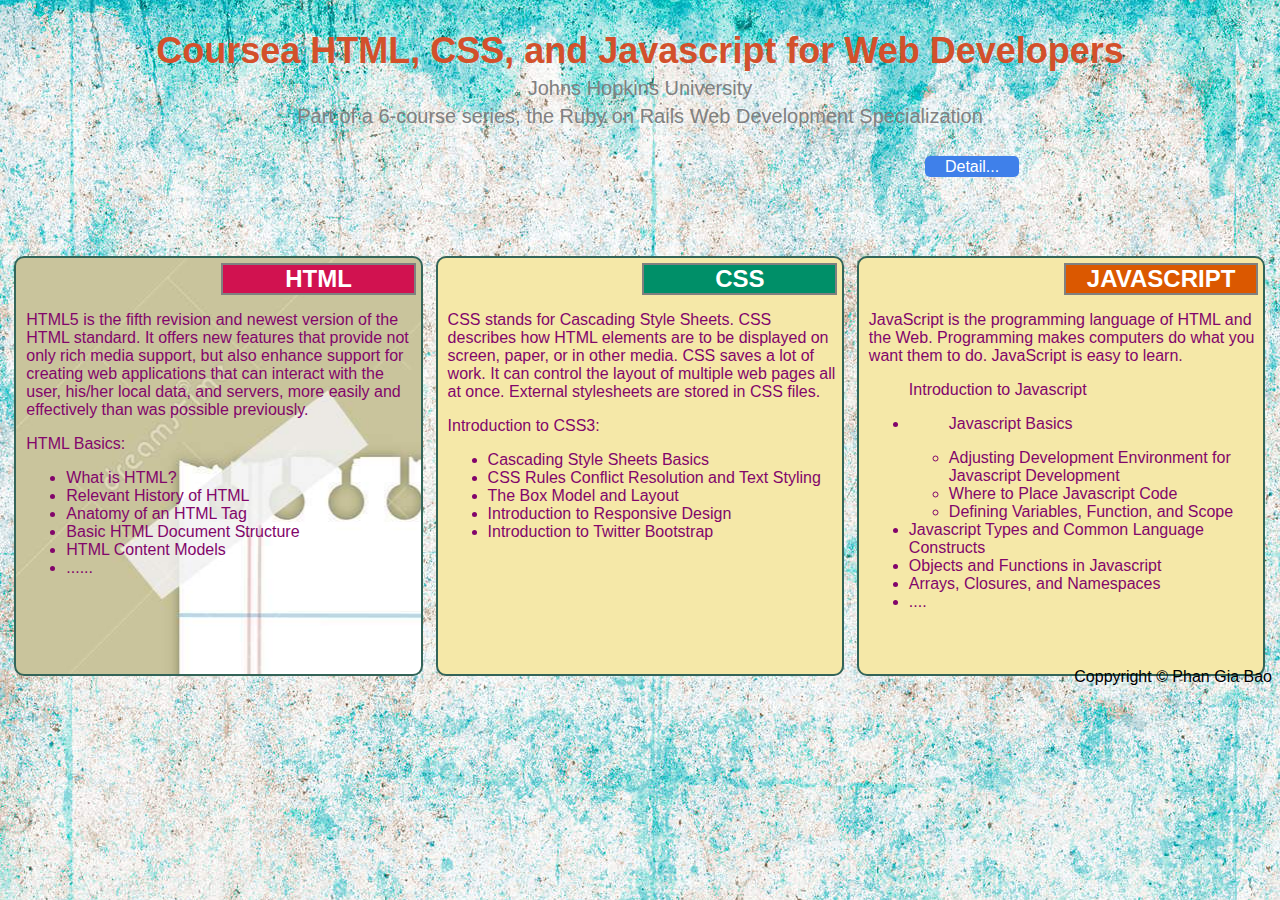
==== Site/index.html @ 108db648 "update sonething" ====
<!DOCTYPE html>
<html lang="en">
<head>
	<meta charset="UTF-8">
	<meta name="viewport" content="width=device-width, initial-scale=1">
	<title>Phan Gia Bao</title>
	<link rel="stylesheet" href="style.css">
</head> 
<body>
	<div class="title1">
		<h1>Coursea HTML, CSS, and Javascript for Web Developers</h1>
		<p>Johns Hopkins University</p>
		<p>Part of a 6-course series, the Ruby on Rails Web Development Specialization</p>
		<div><a class="button" href="https://www.coursera.org/learn/html-css-javascript-for-web-developers">Detail...</a></div>
	</div>
	<div class="row">
		<div class="col1">
			<h2>HTML</h2>
			<p>HTML5 is the fifth revision and newest version of the HTML standard. It offers new features that provide not only rich media support, but also enhance support for creating web applications that can interact with the user, his/her local data, and servers, more easily and effectively than was possible previously.</p>
			<p>HTML Basics: </p>
			<ul>
				<li>What is HTML?</li>
				<li>Relevant History of HTML</li>
				<li>Anatomy of an HTML Tag</li>
				<li>Basic HTML Document Structure</li>
				<li>HTML Content Models</li>
				<li>......</li>
			</ul>
		</div>
		<div class="col2">
			<h2>CSS</h2>
			<p>CSS stands for Cascading Style Sheets. CSS describes how HTML elements are to be displayed on screen, paper, or in other media. CSS saves a lot of work. It can control the layout of multiple web pages all at once. External stylesheets are stored in CSS files.</p>
			<p>Introduction to CSS3:</p>
			<ul>
				<li>Cascading Style Sheets Basics</li>
				<li>CSS Rules Conflict Resolution and Text Styling</li>
				<li>The Box Model and Layout</li>
				<li>Introduction to Responsive Design</li>
				<li>Introduction to Twitter Bootstrap</li>
			</ul>
		</div>
		<div class="col3">
			<h2>JAVASCRIPT</h2>
			<p>JavaScript is the programming language of HTML and the Web. Programming makes computers do what you want them to do. JavaScript is easy to learn.</p>
			<ul>
				<p>Introduction to Javascript</p>
				<li>
					<ul>
						<p>Javascript Basics</p>
						<li>Adjusting Development Environment for Javascript Development</li>
						<li>Where to Place Javascript Code</li>
						<li>Defining Variables, Function, and Scope</li>
					</ul>
				</li>
				<li>Javascript Types and Common Language Constructs</li>
				<li>Objects and Functions in Javascript</li>
				<li>Arrays, Closures, and Namespaces</li>
				<li>....</li>
			</ul>
		</div>
	</div>
	<div class="clear"></div>
	<footer>Coppyright &copy; Phan Gia Bao</footer>
</body>
</html>
---- Site/style.css ----
* {
	box-sizing: border-box;
}

body {
	background-color: #DEF7FF;
	color: #82056B;
	font-family: "Comic Sans MS", cursive, sans-serif; 
	background-image: url("backgroud.jpg");
	position: relative;
}

/* Header */
.title1 {
	text-align: center;
	color: #D3502B;
}

h1 {
	font-size: 36px;
	margin: 30px 0px 5px 0px;
}

.title1 p {
	color: grey;
	font-size: 20px;
	margin-top: 0px;
	margin-bottom: 5px;
}

/*button*/
.title1 div {
	text-align: right;
	margin: 30px 20%;
}

.button {
	background-color: #3F80EA;
	padding: 2px 20px;
	border-radius: 5px;
	text-decoration: none;
	color: white;
}

.button:hover {
	color: #3F80EA;
	background-color: white;
}

/* Title */
.row h2 {
	width: 50%;	
	margin: 0 0 0 auto;
	text-align: center;
	color: white;
	border: 2px solid grey;
}

.col1 h2 {
	background-color: #D11250;
}

.col2 h2 {
	background-color: #008F68; 
}

.col3 h2 {
	background-color: #DB5800;
}
/* */
.row {
	width: 100%;
}

.row div {
	background-color: #F5E8A8;
	margin: 50px 0.5% 10px 0.5%;
	padding: 5px 5px 10px 10px;
	border: 2px solid #336458;
	border-radius: 10px;
}


@media (min-width: 992px) {
	.col1,.col2,.col3 {
		float: left;
		height: 420px;
		overflow: auto;
	}
	.col1 {
		width: 32.33%;
		background-image: url("bg2.jpg");
	}
	.col2 {
		width: 32.33%;
	}
	.col3 {
		width: 32.33%;
	}
}

@media (min-width: 768px) and (max-width: 991px) {
	.col1,.col2,.col3 {
		float: left;
		overflow: auto;
	}
	.col1 {
		width: 49%;
		height: 550px;
	}
	.col2 {
		width: 49%;
		height: 550px;
	}
	.col3 {
		width: 99%;
	}
}

@media (min-width: 44px) and (max-width: 767px) {
	.col1,.col2,.col3 {
		float: left;		
	}
	.col1 {
		width: 99%;
	}
	.col2 {
		width: 99%;
	}
	.col3 {
		width: 99%;
	}
}

.clear {
	clear: both;
}

footer {
	position: absolute;
	bottom: 0;
	right: 0;
	color: black;
}
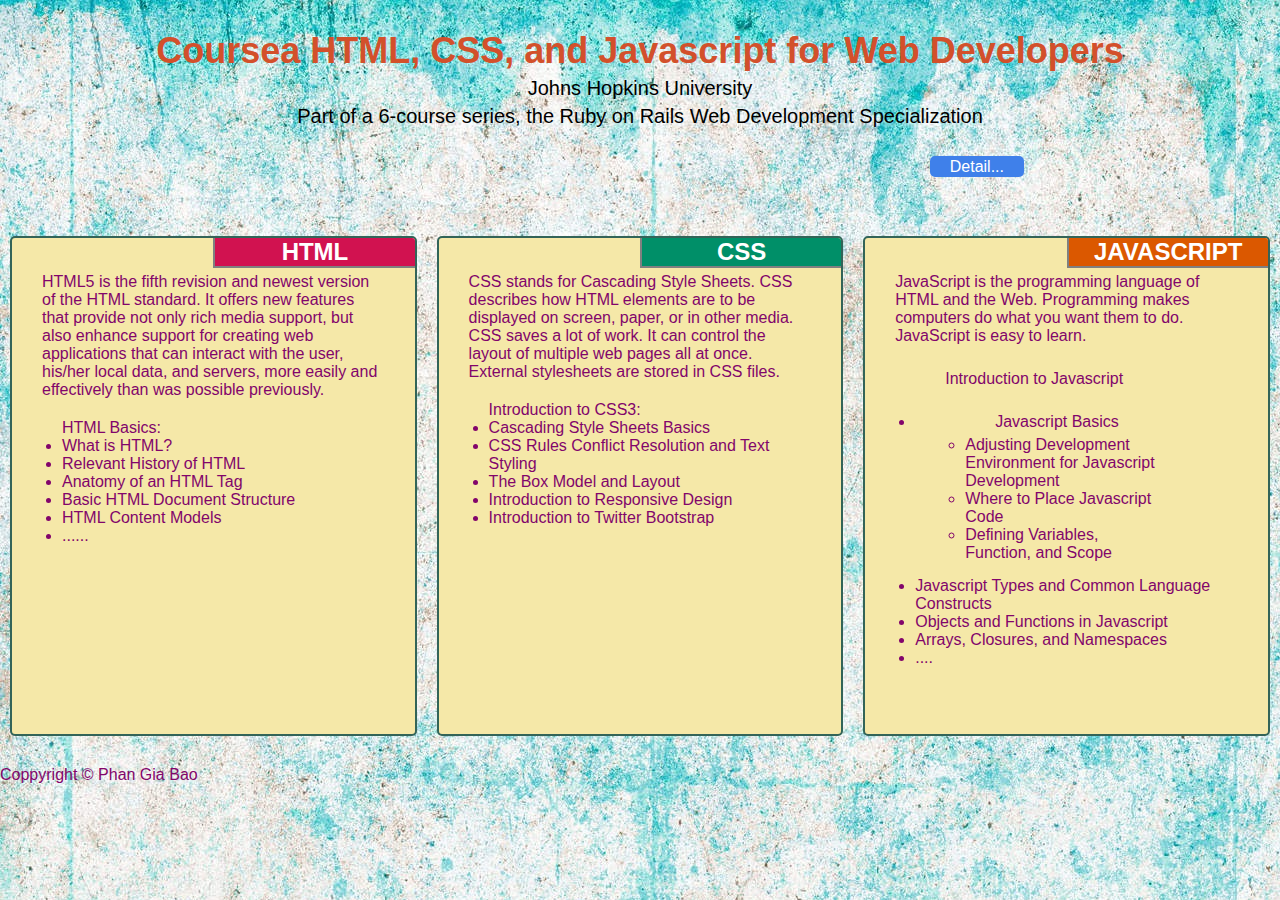
==== commit 1e798fb8: "done" ====
--- a/Site/index.html
+++ b/Site/index.html
@@ -4,62 +4,70 @@
 	<meta charset="UTF-8">
 	<meta name="viewport" content="width=device-width, initial-scale=1">
 	<title>Phan Gia Bao</title>
-	<link rel="stylesheet" href="style.css">
+	<link rel="stylesheet" href="css/style.css">
 </head> 
 <body>
-	<div class="title1">
-		<h1>Coursea HTML, CSS, and Javascript for Web Developers</h1>
-		<p>Johns Hopkins University</p>
-		<p>Part of a 6-course series, the Ruby on Rails Web Development Specialization</p>
-		<div><a class="button" href="https://www.coursera.org/learn/html-css-javascript-for-web-developers">Detail...</a></div>
-	</div>
-	<div class="row">
-		<div class="col1">
-			<h2>HTML</h2>
-			<p>HTML5 is the fifth revision and newest version of the HTML standard. It offers new features that provide not only rich media support, but also enhance support for creating web applications that can interact with the user, his/her local data, and servers, more easily and effectively than was possible previously.</p>
-			<p>HTML Basics: </p>
-			<ul>
-				<li>What is HTML?</li>
-				<li>Relevant History of HTML</li>
-				<li>Anatomy of an HTML Tag</li>
-				<li>Basic HTML Document Structure</li>
-				<li>HTML Content Models</li>
-				<li>......</li>
-			</ul>
+	<div class="wapper">
+		<div class="title1">
+			<h1>Coursea HTML, CSS, and Javascript for Web Developers</h1>
+			<p>Johns Hopkins University</p>
+			<p>Part of a 6-course series, the Ruby on Rails Web Development Specialization</p>
+			<div><a class="button" href="https://www.coursera.org/learn/html-css-javascript-for-web-developers">Detail...</a></div>
 		</div>
-		<div class="col2">
-			<h2>CSS</h2>
-			<p>CSS stands for Cascading Style Sheets. CSS describes how HTML elements are to be displayed on screen, paper, or in other media. CSS saves a lot of work. It can control the layout of multiple web pages all at once. External stylesheets are stored in CSS files.</p>
-			<p>Introduction to CSS3:</p>
-			<ul>
-				<li>Cascading Style Sheets Basics</li>
-				<li>CSS Rules Conflict Resolution and Text Styling</li>
-				<li>The Box Model and Layout</li>
-				<li>Introduction to Responsive Design</li>
-				<li>Introduction to Twitter Bootstrap</li>
-			</ul>
+		<div class="row">
+			<div class="col-desktop-4 col-table-6 col-mobile-12">
+				<div>
+					<h2>HTML</h2>
+					<p>HTML5 is the fifth revision and newest version of the HTML standard. It offers new features that provide not only rich media support, but also enhance support for creating web applications that can interact with the user, his/her local data, and servers, more easily and effectively than was possible previously.</p>
+					<ul>HTML Basics:
+						<li>What is HTML?</li>
+						<li>Relevant History of HTML</li>
+						<li>Anatomy of an HTML Tag</li>
+						<li>Basic HTML Document Structure</li>
+						<li>HTML Content Models</li>
+						<li>......</li>
+					</ul>
+				</div>
+			</div>
+			<div class="col-desktop-4 col-table-6 col-mobile-12">
+				<div>
+					<h2>CSS</h2>
+					<p>CSS stands for Cascading Style Sheets. CSS describes how HTML elements are to be displayed on screen, paper, or in other media. CSS saves a lot of work. It can control the layout of multiple web pages all at once. External stylesheets are stored in CSS files.</p>
+					<ul>Introduction to CSS3:
+						<li>Cascading Style Sheets Basics</li>
+						<li>CSS Rules Conflict Resolution and Text Styling</li>
+						<li>The Box Model and Layout</li>
+						<li>Introduction to Responsive Design</li>
+						<li>Introduction to Twitter Bootstrap</li>
+					</ul>
+				</div>
+			</div>
+			<div class="col-desktop-4 col-table-12 col-mobile-12">
+				<div>
+					<h2>JAVASCRIPT</h2>
+					<p>JavaScript is the programming language of HTML and the Web. Programming makes computers do what you want them to do. JavaScript is easy to learn.</p>
+					<ul>
+						<p>Introduction to Javascript</p>
+						<li>
+							<ul>
+								<p>Javascript Basics</p>
+								<li>Adjusting Development Environment for Javascript Development</li>
+								<li>Where to Place Javascript Code</li>
+								<li>Defining Variables, Function, and Scope</li>
+							</ul>
+						</li>
+						<li>Javascript Types and Common Language Constructs</li>
+						<li>Objects and Functions in Javascript</li>
+						<li>Arrays, Closures, and Namespaces</li>
+						<li>....</li>
+					</ul>
+				</div>
+			</div>
 		</div>
-		<div class="col3">
-			<h2>JAVASCRIPT</h2>
-			<p>JavaScript is the programming language of HTML and the Web. Programming makes computers do what you want them to do. JavaScript is easy to learn.</p>
-			<ul>
-				<p>Introduction to Javascript</p>
-				<li>
-					<ul>
-						<p>Javascript Basics</p>
-						<li>Adjusting Development Environment for Javascript Development</li>
-						<li>Where to Place Javascript Code</li>
-						<li>Defining Variables, Function, and Scope</li>
-					</ul>
-				</li>
-				<li>Javascript Types and Common Language Constructs</li>
-				<li>Objects and Functions in Javascript</li>
-				<li>Arrays, Closures, and Namespaces</li>
-				<li>....</li>
-			</ul>
+		<div style="clear:both"></div>
+		<div class="footer">
+			<footer>Coppyright &copy; Phan Gia Bao</footer>
 		</div>
 	</div>
-	<div class="clear"></div>
-	<footer>Coppyright &copy; Phan Gia Bao</footer>
 </body>
 </html>--- a/Site/css/style.css
+++ b/Site/css/style.css
@@ -0,0 +1,254 @@
+/*html{
+	height: 100%;
+}*/
+* {
+	box-sizing: border-box;
+	margin: 0;
+	padding: 0;
+}
+
+/*.wapper {
+	width: 1404px;
+	margin: 0 auto;
+}*/
+
+body {
+	background-color: #DEF7FF;
+	color: #82056B;
+	font-family: "Comic Sans MS", cursive, sans-serif; 
+	background-image: url("backgroud.jpg");	
+	/*height: 100vh;*/
+}
+
+/* Header */
+.title1 {
+	text-align: center;
+	color: #D3502B;
+}
+
+h1 {
+	font-size: 36px;
+	margin: 30px 0px 5px 0px;
+}
+
+.title1 p {
+	color: black;
+	font-size: 20px;
+	margin-top: 0px;
+	margin-bottom: 5px;
+}
+
+/*button*/
+.title1 div {
+	text-align: right;
+	margin: 30px 20%;
+}
+
+.button {
+	background-color: #3F80EA;
+	padding: 2px 20px;
+	border-radius: 5px;
+	text-decoration: none;
+	color: white;
+}
+
+.button:hover {
+	color: #3F80EA;
+	background-color: white;
+}
+
+/* Title */
+.row div h2 {
+	width: 50%;	
+	margin: 0 0 0 auto;
+	text-align: center;
+	color: white;
+	border: 2px solid grey;
+	border-top: 0;
+	border-right: 0;
+}
+
+.row div:nth-child(1) h2{
+	background-color: #D11250;
+}
+
+.row div:nth-child(2) h2  {
+	background-color: #008F68; 
+}
+
+.row div:nth-child(3) h2  {
+	background-color: #DB5800;
+}
+/* Content*/
+.row {
+	width: 100%;
+}
+
+.row>div>div{
+	background-color: #F5E8A8;
+	border: 2px solid #336458;
+	border-radius: 5px;
+	margin: 30px 10px;	
+	box-shadow: 10px black;
+}
+
+.row div p {
+	padding: 5px 30px;
+}
+
+.row div ul{
+	padding: 5px 40px;
+	margin: 10px;
+}
+
+/*the desktop view (992px and above)*/
+@media (min-width: 992px) {
+	.col-desktop-1, .col-desktop-2, .col-desktop-3, .col-desktop-4, .col-desktop-5, .col-desktop-6, .col-desktop-7, .col-desktop-8, .col-desktop-9, .col-desktop-10, .col-desktop-11, .col-desktop-12 {
+    float: left; 
+  }
+  .col-desktop-1 {
+    width: 8.33%;
+  }
+  .col-desktop-2 {
+    width: 16.66%;
+  }
+  .col-desktop-3 {
+    width: 25%;
+  }
+  .col-desktop-4 {
+    width: 33.33%;
+  }
+  .col-desktop-5 {
+    width: 41.66%;
+  }
+  .col-desktop-6 {
+    width: 50%;
+  }
+  .col-desktop-7 {
+    width: 58.33%;
+  }
+  .col-desktop-8 {
+    width: 66.66%;
+  }
+  .col-desktop-9 {
+    width: 74.99%;
+  }
+  .col-desktop-10 {
+    width: 83.33%;
+  }
+  .col-desktop-11 {
+    width: 91.66%;
+  }
+  .col-desktop-12 {
+    width: 100%;
+  }
+  .row div>div {
+  	height: 500px;
+  	overflow: auto;
+  }
+}
+
+/*the tablet view (between 768px and 991px*/
+@media (min-width: 768px) and (max-width: 991px) {
+	.col-table-1, .col-table-2, .col-table-3, .col-table-4, .col-table-5, .col-table-6, .col-table-7, .col-table-8, .col-table-9, .col-table-10, .col-table-11, .col-table-12 {
+    float: left;
+  }
+  .col-table-1 {
+    width: 8.33%;
+  }
+  .col-table-2 {
+    width: 16.66%;
+  }
+  .col-table-3 {
+    width: 25%;
+  }
+  .col-table-4 {
+    width: 33.33%;
+  }
+  .col-table-5 {
+    width: 41.66%;
+  }
+  .col-table-6 {
+    width: 50%;
+  }
+  .col-table-7 {
+    width: 58.33%;
+  }
+  .col-table-8 {
+    width: 66.66%;
+  }
+  .col-table-9 {
+    width: 74.99%;
+  }
+  .col-table-10 {
+    width: 83.33%;
+  }
+  .col-table-11 {
+    width: 91.66%;
+  }
+  .col-table-12 {
+    width: 100%;
+  }
+  .row div:nth-child(1) div , .row div:nth-child(2) div {
+  	height: 500px;
+  }
+
+}
+
+/*the mobile view (equal to or less than 767px)*/
+@media (min-width: 44px) and (max-width: 767px) {
+	.col-mobile-1, .col-mobile-2, .col-mobile-3, .col-mobile-4, .col-mobile-5, .col-mobile-6, .col-mobile-7, .col-mobile-8, .col-mobile-9, .col-mobile-10, .col-mobile-11, .col-mobile-12 {
+    float: left;
+  }
+  .col-mobile-1 {
+    width: 8.33%;
+  }
+  .col-mobile-2 {
+    width: 16.66%;
+  }
+  .col-mobile-3 {
+    width: 25%;
+  }
+  .col-mobile-4 {
+    width: 33.33%;
+  }
+  .col-mobile-5 {
+    width: 41.66%;
+  }
+  .col-mobile-6 {
+    width: 50%;
+  }
+  .col-mobile-7 {
+    width: 58.33%;
+  }
+  .col-mobile-8 {
+    width: 66.66%;
+  }
+  .col-mobile-9 {
+    width: 74.99%;
+  }
+  .col-mobile-10 {
+    width: 83.33%;
+  }
+  .col-mobile-11 {
+    width: 91.66%;
+  }
+  .col-mobile-12 {
+    width: 100%;
+  }
+}
+
+
+.clear {
+	clear: both;
+}
+
+
+/*footer {
+	background-color: red;
+		position: absolute;
+	bottom: 0;
+	left: 50%;
+	right: auto;
+	color: black;
+}*/